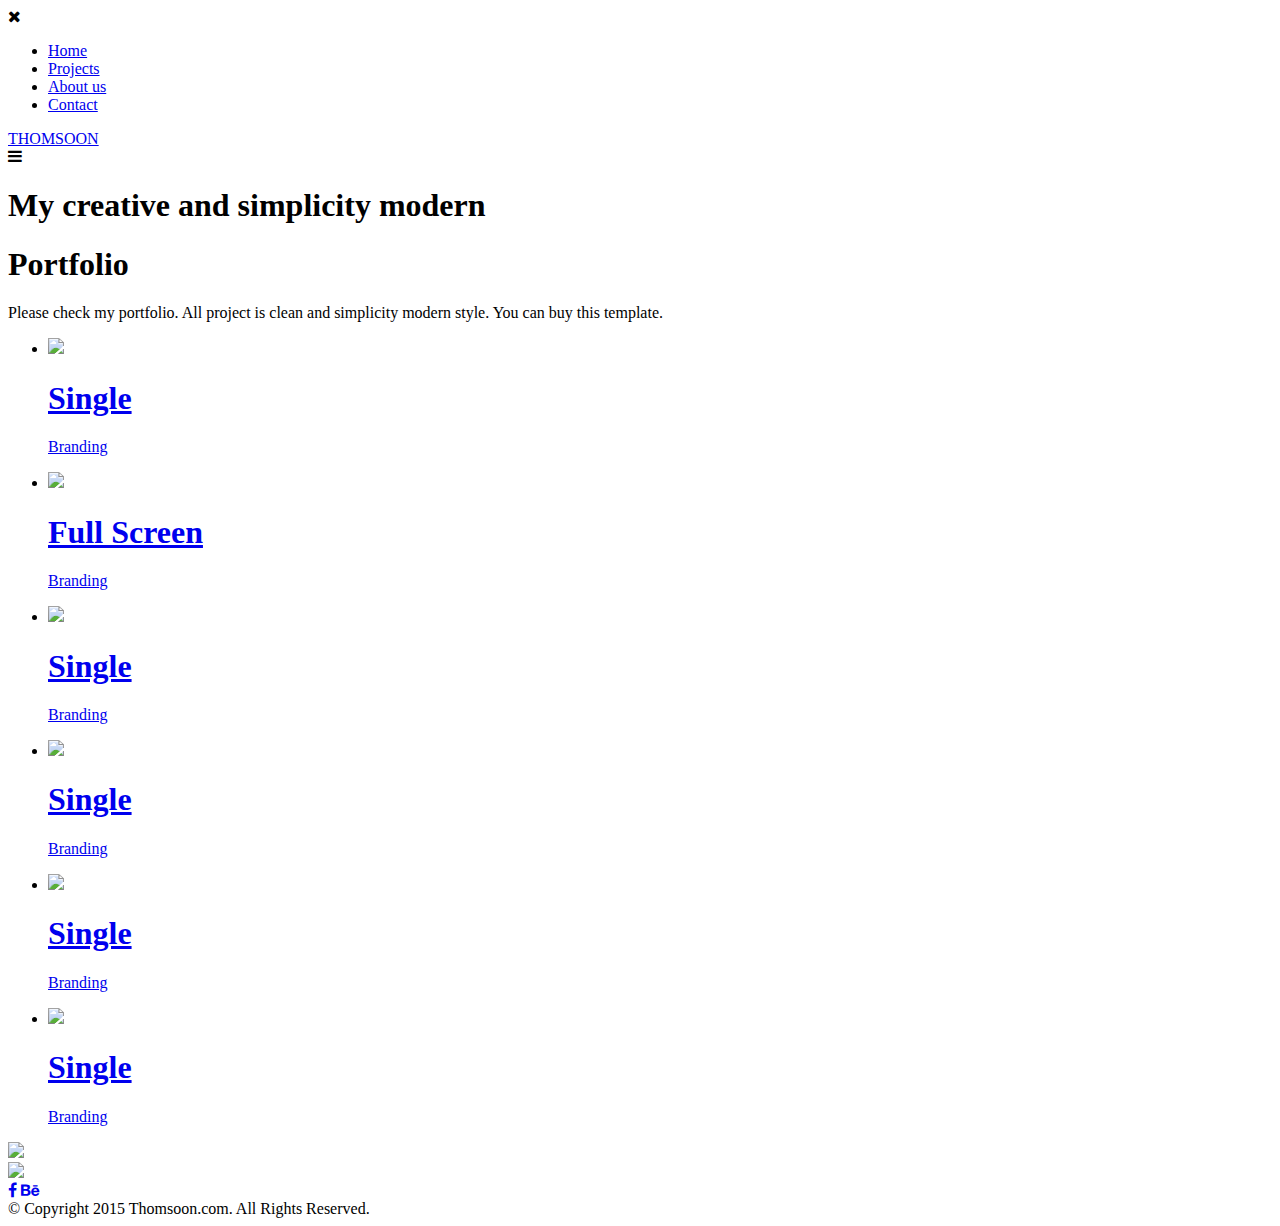
==== index.html @ 0d9d58b2 "Initial Commit" ====
<!DOCTYPE html>

<html lang="en">
<head>

  <meta charset="utf-8">
  <title>Mo'az Mohssen | User Interface Desinger</title>
  <meta name="description" content="User Interface Desinger Portfolio">
  <meta name="keywords" content="webdesign, portfolio, ui, userinterface, designer">
  <meta name="viewport" content="width=device-width, initial-scale=1.0"/>
  <meta name="author" content="mrxeious.github.io">
  <link rel="icon" type="image/png" href="img/icon.png" />

<!--Style-->

  <link rel="stylesheet" href="css/reset.css">
  <link rel="stylesheet" href="css/style.css">
  <link rel="stylesheet" href="css/style-responsive.css">
  <link rel="stylesheet" href="http://maxcdn.bootstrapcdn.com/font-awesome/4.3.0/css/font-awesome.min.css">

  <!--[if lt IE 9]>
  <script src="http://html5shiv.googlecode.com/svn/trunk/html5.js"></script>
  <![endif]-->

</head>

<body>

<!--Preloader-->

<div class="preloader" id="preloader">
    <div class="item">
      <div class="spinner">
      </div>
    </div>
</div>

<div class="opacity-nav">

        <div class="menu-index" id="buttons" style="z-index:999999">
        <i class="fa  fa-close"></i>
        </div>

    <ul class="menu-fullscreen">
      <li><a class="ajax-link" href="single.html">Home</a></li>
      <li><a class="ajax-link" href="projects.html">Projects</a></li>
      <li><a class="ajax-link" href="about-us.html">About us</a></li>
      <li><a class="ajax-link" href="contact.html">Contact</a></li>
    </ul>

</div>


  <!--Header-->
  <header id="fullscreen">

      <div class="logo" id="full"><a class="ajax-link" href="index.html">THOMSOON</a></div>

        <div class="menu-index" id="button">
        <i class="fa fa-bars"></i>
        </div>

  </header>

  <div class="clear"></div>

  <!--Content-->

  <div class="content" id="ajax-content">


        <div class="text-intro" id="site-type">

          <h1>My creative and simplicity modern</h1>
          <h1 class="typewrite"><span>Portfolio</span></h1> <!--Change on script.js-->
          <p>Please check my portfolio. All project is clean and simplicity modern style. You can buy this template.</p>

        </div>


  <!--Portfolio grid-->

  <ul class="portfolio-grid" id="portfolio-sidebar">


    <li class="grid-item">
      <img src="img/portfolio/1.jpg">
        <a class="ajax-link" href="single.html">
          <div class="grid-hover">
            <h1>Single</h1>
            <p>Branding</p>
          </div>
        </a>
    </li>

    <li class="grid-item">
      <img src="img/portfolio/5.jpg">
        <a class="ajax-link" href="single-fullscreen.html">
          <div class="grid-hover">
            <h1>Full Screen</h1>
            <p>Branding</p>
          </div>
        </a>
    </li>

    <li class="grid-item">
      <img src="img/portfolio/2.jpg">
        <a class="ajax-link" href="#">
          <div class="grid-hover">
            <h1>Single</h1>
            <p>Branding</p>
          </div>
        </a>
    </li>

    <li class="grid-item">
      <img src="img/portfolio/3.jpg">
        <a class="ajax-link" href="#">
          <div class="grid-hover">
            <h1>Single</h1>
            <p>Branding</p>
          </div>
        </a>
    </li>

    <li class="grid-item">
      <img src="img/portfolio/4.jpg">
        <a class="ajax-link" href="#">
          <div class="grid-hover">
            <h1>Single</h1>
            <p>Branding</p>
          </div>
        </a>
    </li>

    <li class="grid-item">
      <img src="img/portfolio/6.jpg">
        <a class="ajax-link" href="#">
          <div class="grid-hover">
            <h1>Single</h1>
            <p>Branding</p>
          </div>
        </a>
    </li>

  </ul>

  </div>

  <!--Home Sidebar-->

<div id="ajax-sidebar">

  <div class="home-sidebar" style="background-image:url('img/home-sidebar.jpg')" id="hero">

    <div class="parallax-option" data-jkit="[parallax:strength=0.8;axis=both]">

      <div class="parallax parallax1"><img src="img/business-card-2.png"></div>

    </div>

    <div class="parallax-option" data-jkit="[parallax:strength=0.3;axis=both]">

      <div class="parallax parallax1"><img src="img/business-card.png"></div>

    </div>

  </div>

</div>


  <!--Footer-->

  <footer>

    <div class="footer-margin">
      <div class="social-footer">
        <a href="https://www.facebook.com/thomsooncom"><i class="fa fa-facebook"></i></a>
        <a href="https://www.behance.net/TomaszMazurczak"><i class="fa fa-behance"></i></a>

      </div>
      <div class="copyright">© Copyright 2015 Thomsoon.com. All Rights Reserved.</div>



    </div>


  </footer>



<!--Scripts-->

  <script src="js/jquery.min.js"></script>
	<script src="js/jquery.easing.min.js"></script>
	<script src="js/modernizr.custom.42534.js" type="text/javascript"></script>
  <script src="js/jquery.waitforimages.js" type="text/javascript"></script>
  <script src="js/typed.js" type="text/javascript"></script>
  <script src="js/masonry.pkgd.min.js" type="text/javascript"></script>
  <script src="js/imagesloaded.pkgd.min.js" type="text/javascript"></script>
  <script src="js/jquery.jkit.1.2.16.min.js"></script>

  <script src="js/script.js" type="text/javascript"></script>

	<script>
    $('#button, #buttons').on('click', function() {
      $( ".opacity-nav" ).fadeToggle( "slow", "linear" );
    // Animation complete.
    });
  </script>


</body>
</html>
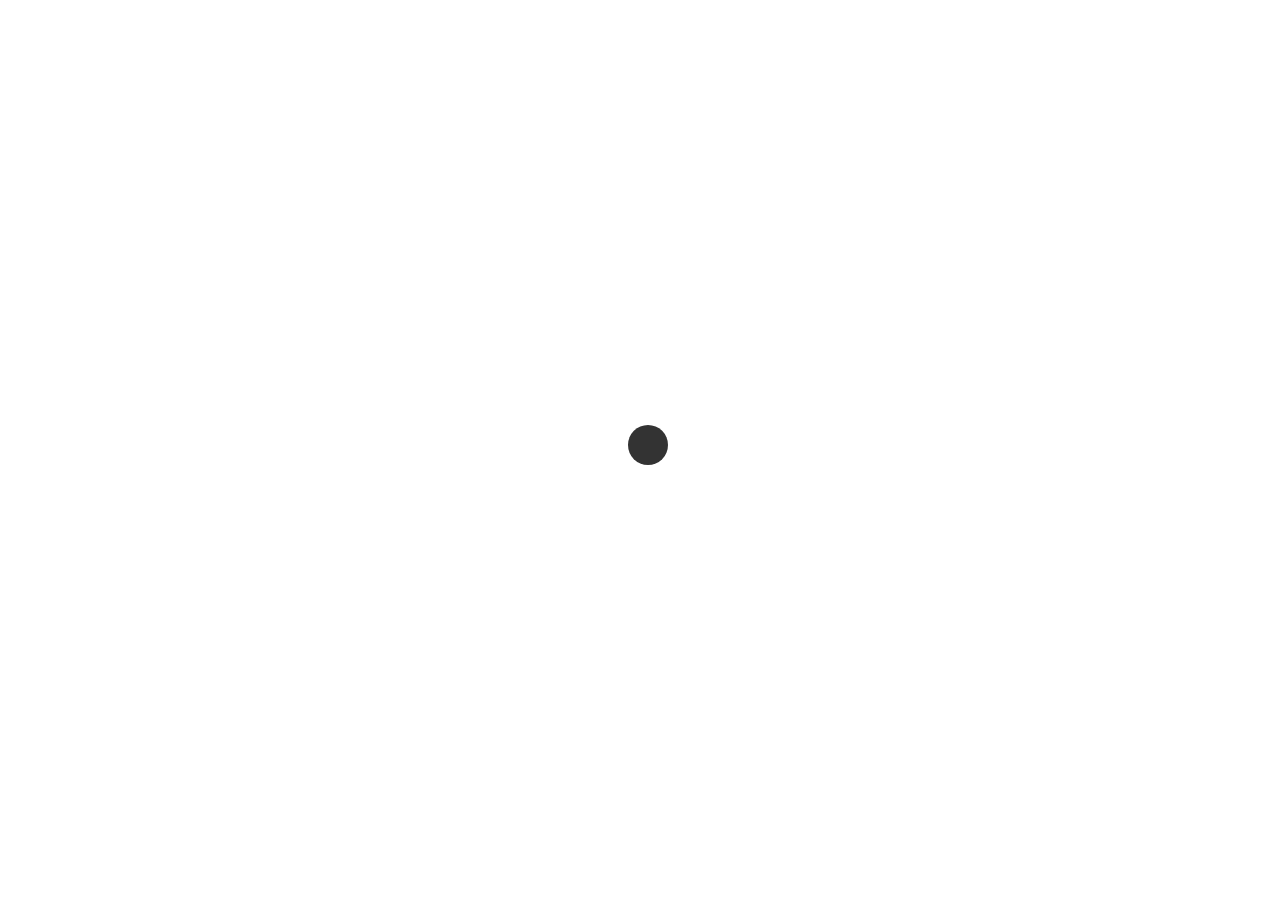
==== commit 6be4b7e7: "Intial commit" ====
--- a/index.html
+++ b/index.html
@@ -16,6 +16,7 @@
   <link rel="stylesheet" href="css/reset.css">
   <link rel="stylesheet" href="css/style.css">
   <link rel="stylesheet" href="css/style-responsive.css">
+
   <link rel="stylesheet" href="http://maxcdn.bootstrapcdn.com/font-awesome/4.3.0/css/font-awesome.min.css">
 
   <!--[if lt IE 9]>
@@ -35,160 +36,151 @@
     </div>
 </div>
 
-<div class="opacity-nav">
-
-        <div class="menu-index" id="buttons" style="z-index:999999">
-        <i class="fa  fa-close"></i>
-        </div>
-
-    <ul class="menu-fullscreen">
-      <li><a class="ajax-link" href="single.html">Home</a></li>
+
+<!--Header-->
+<header class="boxed" id="header-white">
+
+  <div class="header-margin">
+
+    <div class="logo"><a class="ajax-link" href="index.html">Mo'az Mohssen</a></div>
+    <ul class="header-nav">
       <li><a class="ajax-link" href="projects.html">Projects</a></li>
-      <li><a class="ajax-link" href="about-us.html">About us</a></li>
+      <li><a class="ajax-link" href="about-me.html">About me</a></li>
       <li><a class="ajax-link" href="contact.html">Contact</a></li>
     </ul>
 
+    <ul class="social-icon">
+      <div class="social-index">
+      <li><a href="https://www.facebook.com/mo3a.ph"><i class="fa fa-facebook"></i></a></li>
+      <li><a href="https://www.twitter.net/mr_xeious"><i class="fa fa-twitter"></i></a></li>
+      </div>
+    </ul>
+
+  </div>
+
+</header>
+
+<div class="clear"></div>
+
+<!--Content-->
+
+<div class="content" id="ajax-content">
+
+
+      <div class="text-intro" id="site-type">
+
+        <h1>My creative and simplicity modern</h1>
+        <h1 class="typewrite"><span>Portfolio</span></h1>
+        <p>Check my portfolio. All project is clean and simplicity modern style.</p>
+
+      </div>
+
+
+<!--Portfolio grid-->
+
+<ul class="portfolio-grid" id="portfolio-sidebar">
+
+
+  <li class="grid-item" data-jkit="[show:delay=3000;speed=500;animation=fade]">
+    <img src="img/portfolio/1.jpg">
+      <a class="ajax-link" href="single.html">
+        <div class="grid-hover">
+          <h1>Single</h1>
+          <p>Branding</p>
+        </div>
+      </a>
+  </li>
+
+  <li class="grid-item" data-jkit="[show:delay=3000;speed=500;animation=fade]">
+    <img src="img/portfolio/5.jpg">
+      <a class="ajax-link" href="single.html">
+        <div class="grid-hover">
+          <h1>Single</h1>
+          <p>Branding</p>
+        </div>
+      </a>
+  </li>
+
+  <li class="grid-item" data-jkit="[show:delay=3000;speed=500;animation=fade]">
+    <img src="img/portfolio/2.jpg">
+      <a class="ajax-link" href="single.html">
+        <div class="grid-hover">
+          <h1>Single</h1>
+          <p>Branding</p>
+        </div>
+      </a>
+  </li>
+
+  <li class="grid-item" data-jkit="[show:delay=3000;speed=500;animation=fade]">
+    <img src="img/portfolio/3.jpg">
+      <a class="ajax-link" href="single.html">
+        <div class="grid-hover">
+          <h1>Single</h1>
+          <p>Branding</p>
+        </div>
+      </a>
+  </li>
+
+  <li class="grid-item" data-jkit="[show:delay=3000;speed=500;animation=fade]">
+    <img src="img/portfolio/4.jpg">
+      <a class="ajax-link" href="single.html">
+        <div class="grid-hover">
+          <h1>Single</h1>
+          <p>Branding</p>
+        </div>
+      </a>
+  </li>
+
+  <li class="grid-item" data-jkit="[show:delay=3000;speed=500;animation=fade]">
+    <img src="img/portfolio/6.jpg">
+      <a class="ajax-link" href="single.html">
+        <div class="grid-hover">
+          <h1>Single</h1>
+          <p>Branding</p>
+        </div>
+      </a>
+  </li>
+
+</ul>
+
 </div>
 
 
-  <!--Header-->
-  <header id="fullscreen">
-
-      <div class="logo" id="full"><a class="ajax-link" href="index.html">THOMSOON</a></div>
-
-        <div class="menu-index" id="button">
-        <i class="fa fa-bars"></i>
-        </div>
-
-  </header>
-
-  <div class="clear"></div>
-
-  <!--Content-->
-
-  <div class="content" id="ajax-content">
-
-
-        <div class="text-intro" id="site-type">
-
-          <h1>My creative and simplicity modern</h1>
-          <h1 class="typewrite"><span>Portfolio</span></h1> <!--Change on script.js-->
-          <p>Please check my portfolio. All project is clean and simplicity modern style. You can buy this template.</p>
-
-        </div>
-
-
-  <!--Portfolio grid-->
-
-  <ul class="portfolio-grid" id="portfolio-sidebar">
-
-
-    <li class="grid-item">
-      <img src="img/portfolio/1.jpg">
-        <a class="ajax-link" href="single.html">
-          <div class="grid-hover">
-            <h1>Single</h1>
-            <p>Branding</p>
-          </div>
-        </a>
-    </li>
-
-    <li class="grid-item">
-      <img src="img/portfolio/5.jpg">
-        <a class="ajax-link" href="single-fullscreen.html">
-          <div class="grid-hover">
-            <h1>Full Screen</h1>
-            <p>Branding</p>
-          </div>
-        </a>
-    </li>
-
-    <li class="grid-item">
-      <img src="img/portfolio/2.jpg">
-        <a class="ajax-link" href="#">
-          <div class="grid-hover">
-            <h1>Single</h1>
-            <p>Branding</p>
-          </div>
-        </a>
-    </li>
-
-    <li class="grid-item">
-      <img src="img/portfolio/3.jpg">
-        <a class="ajax-link" href="#">
-          <div class="grid-hover">
-            <h1>Single</h1>
-            <p>Branding</p>
-          </div>
-        </a>
-    </li>
-
-    <li class="grid-item">
-      <img src="img/portfolio/4.jpg">
-        <a class="ajax-link" href="#">
-          <div class="grid-hover">
-            <h1>Single</h1>
-            <p>Branding</p>
-          </div>
-        </a>
-    </li>
-
-    <li class="grid-item">
-      <img src="img/portfolio/6.jpg">
-        <a class="ajax-link" href="#">
-          <div class="grid-hover">
-            <h1>Single</h1>
-            <p>Branding</p>
-          </div>
-        </a>
-    </li>
-
-  </ul>
+<!--Home Sidebar-->
+
+<div id="ajax-sidebar">
+
+  <div class="home-sidebar"style="background-image:url('img/home-sidebar.jpg'); position:fixed;" id="hero">
+
+    <div class="parallax-option" data-jkit="[parallax:strength=0.8;axis=both]">
+
+      <div class="parallax parallax1"><img src="img/business-card-2.png"></div>
+
+    </div>
+
+    <div class="parallax-option" data-jkit="[parallax:strength=0.3;axis=both]">
+
+      <div class="parallax parallax1"><img src="img/business-card.png"></div>
+
+    </div>
 
   </div>
 
-  <!--Home Sidebar-->
-
-<div id="ajax-sidebar">
-
-  <div class="home-sidebar" style="background-image:url('img/home-sidebar.jpg')" id="hero">
-
-    <div class="parallax-option" data-jkit="[parallax:strength=0.8;axis=both]">
-
-      <div class="parallax parallax1"><img src="img/business-card-2.png"></div>
-
-    </div>
-
-    <div class="parallax-option" data-jkit="[parallax:strength=0.3;axis=both]">
-
-      <div class="parallax parallax1"><img src="img/business-card.png"></div>
-
-    </div>
+</div>
+
+
+<!--Footer-->
+
+<footer id="footer-box">
+
+  <div class="footer-margin">
+
+  <div class="copyright" id="footer-left">© Copyright 2015 Thomsoon.com. All Rights Reserved.</div>
 
   </div>
 
-</div>
-
-
-  <!--Footer-->
-
-  <footer>
-
-    <div class="footer-margin">
-      <div class="social-footer">
-        <a href="https://www.facebook.com/thomsooncom"><i class="fa fa-facebook"></i></a>
-        <a href="https://www.behance.net/TomaszMazurczak"><i class="fa fa-behance"></i></a>
-
-      </div>
-      <div class="copyright">© Copyright 2015 Thomsoon.com. All Rights Reserved.</div>
-
-
-
-    </div>
-
-
-  </footer>
-
+
+</footer>
 
 
 <!--Scripts-->
@@ -202,14 +194,9 @@
   <script src="js/imagesloaded.pkgd.min.js" type="text/javascript"></script>
   <script src="js/jquery.jkit.1.2.16.min.js"></script>
 
+
+
   <script src="js/script.js" type="text/javascript"></script>
-
-	<script>
-    $('#button, #buttons').on('click', function() {
-      $( ".opacity-nav" ).fadeToggle( "slow", "linear" );
-    // Animation complete.
-    });
-  </script>
 
 
 </body>
--- a/css/style.css
+++ b/css/style.css
@@ -0,0 +1,702 @@
+@import url(http://fonts.googleapis.com/css?family=Raleway:400,300,500,600,700,800,900,100,200);
+
+body{
+  font-family: 'Raleway', sans-serif;
+  font-size:14px;
+  font-weight: 400;
+  overflow-y:scroll;
+  -webkit-font-smoothing: antialiased;
+}
+
+::selection {
+		background: #000;
+		color: #fff;
+		text-shadow: none;
+	}
+
+	::-moz-selection {
+		background: #000;
+		color: #fff;
+		text-shadow: none;
+	}
+
+p{
+  font-family: 'Raleway', sans-serif;
+  font-size:14px;
+  font-weight: 400;
+}
+
+a{
+  text-decoration:none;
+  -webkit-transition: all 0.2s ease-in;
+	-moz-transition: all 0.2s ease-in;
+	-ms-transition: all 0.2s ease-in;
+	-o-transition: all 0.2s ease-in;
+	transition: all 0.2s ease-in;
+	border-bottom:1px solid #dedede;
+}
+
+a:focus {
+  outline:none;
+}
+
+strong{
+  font-weight:700;
+
+}
+
+/*
+**************************
+PRELOADER
+**************************
+*/
+
+.preloader{
+  position:fixed;
+  top:0;
+  width:100%;
+  height:100%;
+  background:white;
+  z-index:999;
+}
+
+.preloader .item{
+  position:absolute;
+  width:50px;
+  height:50px;
+  left:50%;
+  top:50%;
+  margin-left:-25px;
+  margin-top:-25px;
+}
+
+.spinner {
+  width: 40px;
+  height: 40px;
+  margin: 0px auto;
+  background-color: #333;
+  border-radius: 100%;
+  -webkit-animation: scaleout 1.0s infinite ease-in-out;
+  animation: scaleout 1.0s infinite ease-in-out;
+}
+
+@-webkit-keyframes scaleout {
+  0% { -webkit-transform: scale(0.0) }
+  100% {
+    -webkit-transform: scale(1.0);
+    opacity: 0;
+  }
+}
+
+@keyframes scaleout {
+  0% {
+    transform: scale(0.0);
+    -webkit-transform: scale(0.0);
+  } 100% {
+    transform: scale(1.0);
+    -webkit-transform: scale(1.0);
+    opacity: 0;
+  }
+}
+
+
+
+
+
+/*
+**************************
+NAVIGATION OPACITY
+**************************
+*/
+
+
+
+.opacity-nav{
+  position:fixed;
+  display:none;
+  width:100%;
+  height:100%;
+  top:0;
+  z-index:9999;
+  background:rgba(0,0,0,0.95);
+}
+
+ul.menu-fullscreen{
+  width: 100%;
+  top: 50%;
+  position: absolute;
+  height: 280px;
+  margin-top: -140px;
+}
+
+ul.menu-fullscreen li{
+  font-size:35px;
+  text-align:center;
+  line-height:70px;
+  font-weight:500;
+}
+
+ul.menu-fullscreen li > a{
+  color:#999999;
+  border:0;
+}
+
+ul.menu-fullscreen li > a:hover{
+  color:#ffffff;
+}
+
+
+#full{
+  width:1140px;
+  position: relative;
+  top:0;
+  margin:0 auto;
+  z-index: 9997;
+}
+
+
+#fullscreen{
+  display:none;
+  position:absolute;
+  top:0;
+  width:100%;
+  margin:0 auto;
+  height:80px;
+  z-index: 9998;
+}
+
+/*
+**************************
+HEADER
+**************************
+*/
+
+header.boxed{
+  position:fixed;
+  width:100%;
+  margin:0 auto;
+  height:80px;
+  z-index:9999;
+  display:none;
+  background:none;
+  top:0;
+    -webkit-transition: background 0.2s ease-in;
+	-moz-transition: background 0.2s ease-in;
+	-ms-transition: background 0.2s ease-in;
+	-o-transition: background 0.2s ease-in;
+	transition: background 0.2s ease-in;
+}
+
+header.boxed .header-margin{
+  width:1140px;
+  margin:0 auto;
+}
+
+header.boxed .header-margin-mini{
+  width:90%;
+  margin:0 auto;
+}
+
+
+ul.social-icon{
+  float:right;
+}
+
+ul.social-icon a{
+  float:right;
+  font-size:15px;
+  border-bottom:0;
+  color:black;
+  padding-right:0px !important;
+}
+
+ul.social-icon a:hover{
+  color:#c3c3c3;
+}
+
+.menu-index{
+  position: fixed;
+  right: 5%;
+  top: 30px;
+  z-index: 99999;
+  padding:20px;
+  background:black;
+  cursor:pointer;
+}
+
+
+.menu-index i{
+  float:right;
+  font-size:18px;
+  color:white;
+  padding-right:0px !important;
+}
+
+.menu-index i:hover{
+  color:#c3c3c3;
+}
+
+
+ul.menu-icon{
+  float:right;
+}
+
+ul.menu-icon a{
+  float:right;
+  font-size:19px;
+  color:white;
+  padding-right:0px !important;
+}
+
+ul.menu-icon i{
+  padding:20px;
+  background:black;
+}
+
+ul.menu-icon a:hover{
+  color:#c3c3c3;
+}
+
+header a{
+  color:#000000;
+}
+
+ul.header-nav{
+  width:60%;
+  float:left;
+}
+
+header .logo > a{
+  font-size:23px;
+  font-weight:800;
+  float:left;
+  line-height:80px;
+  padding-right:40px;
+  border-bottom: 1px solid #f1f1f1;
+}
+
+header .logo > a:hover{
+  color:#c3c3c3;
+}
+
+header li{
+  text-transform:uppercase;
+  list-style-type: none; margin: 0 auto; float: left;
+}
+
+header li > a{
+  font-size:13px;
+  color:#c3c3c3;
+  padding-right:25px;
+  padding-left:25px;
+  font-weight:800;
+  line-height:80px;
+  display:inline-block;
+  border-bottom:0;
+}
+
+header li > a:hover{
+  color:#000000;
+}
+
+header li > a #active{
+  color:#000000;
+}
+
+header li ul{
+  overflow: hidden; display: none; background: #f9f9f9; z-index:20;
+}
+
+header li ul li a{
+  line-height:50px;
+  padding-left:30px;
+  width:260px;
+}
+
+header li:hover ul{
+  position: absolute; padding: 0; display: block; width: 260px;
+}
+
+
+
+/*
+**************************
+CONTENT
+**************************
+*/
+
+.hero-image{
+  position:relative;
+  width:100%;
+  top:0;
+  height:400px;
+  background: url('../img/full/full.jpg') center center;
+  -webkit-background-size: cover;
+  -moz-background-size: cover;
+  -o-background-size: cover;
+  background-size: cover;
+
+}
+
+.one-column{
+  width:40%;
+  position:relative;
+  float:left;
+}
+
+.two-column{
+  width:60%;
+  position:relative;
+  float:left;
+}
+
+.one-column p{
+  width:70% !important;
+}
+
+.two-column p{
+  width:100% !important;
+}
+
+.clear{
+  clear:both;
+}
+
+.content{
+  position:relative;
+  width:1140px;
+  margin:50px auto;
+}
+
+
+.content .text-intro{
+  width: 1140px;
+  margin-top: 150px;
+  margin: 150px auto 0;
+}
+
+.content .text-intro h1{
+  font-size:43px;
+  width:40%;
+  text-transform:uppercase;
+  color:#106EE8;
+  font-weight:900;
+  line-height:70px;
+}
+
+.content .text-intro p{
+  font-size:13px;
+  color:#8d8d8d;
+  margin-top:30px;
+  font-weight:400;
+  line-height:22px;
+  letter-spacing:1px;
+  width:40%;
+}
+
+        .typed-cursor{
+            opacity: 1;
+            font-weight: 900;
+            -webkit-animation: blink 0.7s infinite;
+            -moz-animation: blink 0.7s infinite;
+            -ms-animation: blink 0.7s infinite;
+            -o-animation: blink 0.7s infinite;
+            animation: blink 0.7s infinite;
+        }
+        @-keyframes blink{
+            0% { opacity:1; }
+            50% { opacity:0; }
+            100% { opacity:1; }
+        }
+        @-webkit-keyframes blink{
+            0% { opacity:1; }
+            50% { opacity:0; }
+            100% { opacity:1; }
+        }
+        @-moz-keyframes blink{
+            0% { opacity:1; }
+            50% { opacity:0; }
+            100% { opacity:1; }
+        }
+        @-ms-keyframes blink{
+            0% { opacity:1; }
+            50% { opacity:0; }
+            100% { opacity:1; }
+        }
+        @-o-keyframes blink{
+            0% { opacity:1; }
+            50% { opacity:0; }
+            100% { opacity:1; }
+        }
+
+/*
+**************************
+HOME SIDEBAR
+**************************
+*/
+
+.home-sidebar{
+  top:0;
+  position:absolute;
+  width:33.3333%;
+  right:0;
+  height:100%;
+  background:#f4f4f4;
+  z-index:9;
+  overflow:hidden;
+  background-size:100%;
+}
+
+.parallax{
+  position:absolute;
+}
+
+.parallax-option{
+  position:absolute; width:100%; height:100%;
+}
+
+/*
+**************************
+PORTFOLIO GRID
+**************************
+*/
+
+.prev-next{
+  width:100%;
+  max-width:1170px;
+  margin:0 auto;
+  padding-top:100px;
+}
+
+.prev-next a{
+  color:black;
+  font-weight:500;
+  padding-bottom: 15px;
+}
+
+.prev-next a:hover{
+  border-bottom:1px solid black;
+}
+
+.prev-button{
+  width:50%;
+  position:relative;
+  float:left;
+  text-align:left;
+}
+
+.next-button{
+  width:50%;
+  position:relative;
+  float:left;
+  text-align:right;
+}
+
+
+#ajax-content{width:100%;}
+
+.portfolio-grid{
+  width:1170px;
+  position:relative;
+  margin: 30px auto;
+  overflow:hidden;
+}
+
+#portfolio-sidebar{
+  width: 780px !important;
+  padding-right: 390px;
+
+}
+
+li.grid-item{
+  width:360px;
+  position:relative;
+  float:left;
+  padding:15px;
+}
+
+.grid-hover{
+  position: absolute;
+  width:360px;
+  height: 100%;
+  top:0;
+  background: white;
+  z-index: 2;
+  opacity: 0;
+  -webkit-transition: all 0.2s ease-in;
+	-moz-transition: all 0.2s ease-in;
+	-ms-transition: all 0.2s ease-in;
+	-o-transition: all 0.2s ease-in;
+	transition: all 0.2s ease-in;
+}
+
+.grid-hover:hover{
+  opacity: 0.9;
+}
+
+.grid-hover h1{
+  font-size:23px;
+  bottom:80px;
+  left:40px;
+  position:absolute;
+  text-transform:uppercase;
+  color:#000000;
+  letter-spacing:1px;
+  font-weight:900;
+  line-height:50px;
+}
+
+.grid-hover p{
+  font-size:13px;
+  bottom:40px;
+  left:40px;
+  position:absolute;
+  color:#686868;
+  letter-spacing:1px;
+  font-weight:400;
+  line-height:50px;
+}
+
+li.grid-item img{
+  width:360px;
+}
+
+/*
+**************************
+FOOTER
+**************************
+*/
+
+#footer-box{height:150px; margin-top:75px;}
+
+footer{
+  background: #f1f1f1;
+  width:100%;
+  margin-top:150px;
+  height:300px;
+  overflow:hidden;
+  position:relative;
+  z-index:10;
+}
+
+.footer-margin{
+  width:1140px;
+  margin: 30px auto;
+  line-height: 100px;
+}
+
+#footer-left{text-align:left;}
+
+.footer-margin .copyright{
+  color: #686868;
+  letter-spacing: 1px;
+  font-size: 12px;
+  width: 100%;
+  text-align:center;
+  float: left;
+}
+
+.footer-margin .social-footer{
+  color: #686868;
+  letter-spacing: 1px;
+  font-size: 13px;
+  width: 100%;
+  text-align:center;
+  float: left;
+}
+
+.footer-margin .social-footer a{
+  font-size:15px;
+  color:black;
+  padding: 20px;
+}
+
+.footer-margin .social-footer a:hover{
+  color:#c3c3c3;
+}
+
+
+/*
+**************************
+CONTACT
+**************************
+*/
+
+.contact-one, .contact-two{
+  width:30%;
+  padding-right:3%;
+  position:relative;
+  float:left;
+}
+
+.contact-three{
+  width:33%;
+  position:relative;
+  float:left;
+}
+
+.contact-one p, .contact-two p, .contact-three p{
+  width:100% !important;
+}
+
+input{
+
+  width:100%;
+  height:40px;
+  background:#f8f7f7;
+  border:0;
+  color:#000000;
+  font-weight:500;
+  line-height:40px;
+  font-family: 'Raleway', sans-serif;
+  margin-bottom:10px;
+  font-size:13px;
+  padding-left:15px;
+  -webkit-box-sizing: border-box; /* Safari/Chrome, other WebKit */
+  -moz-box-sizing: border-box;    /* Firefox, other Gecko */
+  box-sizing: border-box;         /* Opera/IE 8+ */
+}
+
+input.button-submit{
+
+  width:220px;
+  height:40px;
+  background:#f8f7f7;
+  font-weight:500;
+  border:0;
+  font-family: 'Raleway', sans-serif;
+  color:#000000;
+  float:right;
+  font-weight:900;
+  line-height:40px;
+  font-size:13px;
+}
+
+input:focus{
+  background:#f4f4f4;
+}
+
+textarea{
+
+  width:100%;
+  height:40px;
+  border:0;
+  line-height:40px;
+  background:#f8f7f7;
+  color:#000000;
+  font-size:13px;
+  font-family: 'Raleway', sans-serif;
+  font-weight:500;
+  margin-bottom:10px;
+  padding:0 0 0 15px;
+  -webkit-box-sizing: border-box; /* Safari/Chrome, other WebKit */
+  -moz-box-sizing: border-box;    /* Firefox, other Gecko */
+  box-sizing: border-box;         /* Opera/IE 8+ */
+    -webkit-transition: all 0.2s ease-in;
+	-moz-transition: all 0.2s ease-in;
+	-ms-transition: all 0.2s ease-in;
+	-o-transition: all 0.2s ease-in;
+	transition: all 0.2s ease-in;
+}
+
+textarea:focus{background:#f4f4f4; height:250px;}
